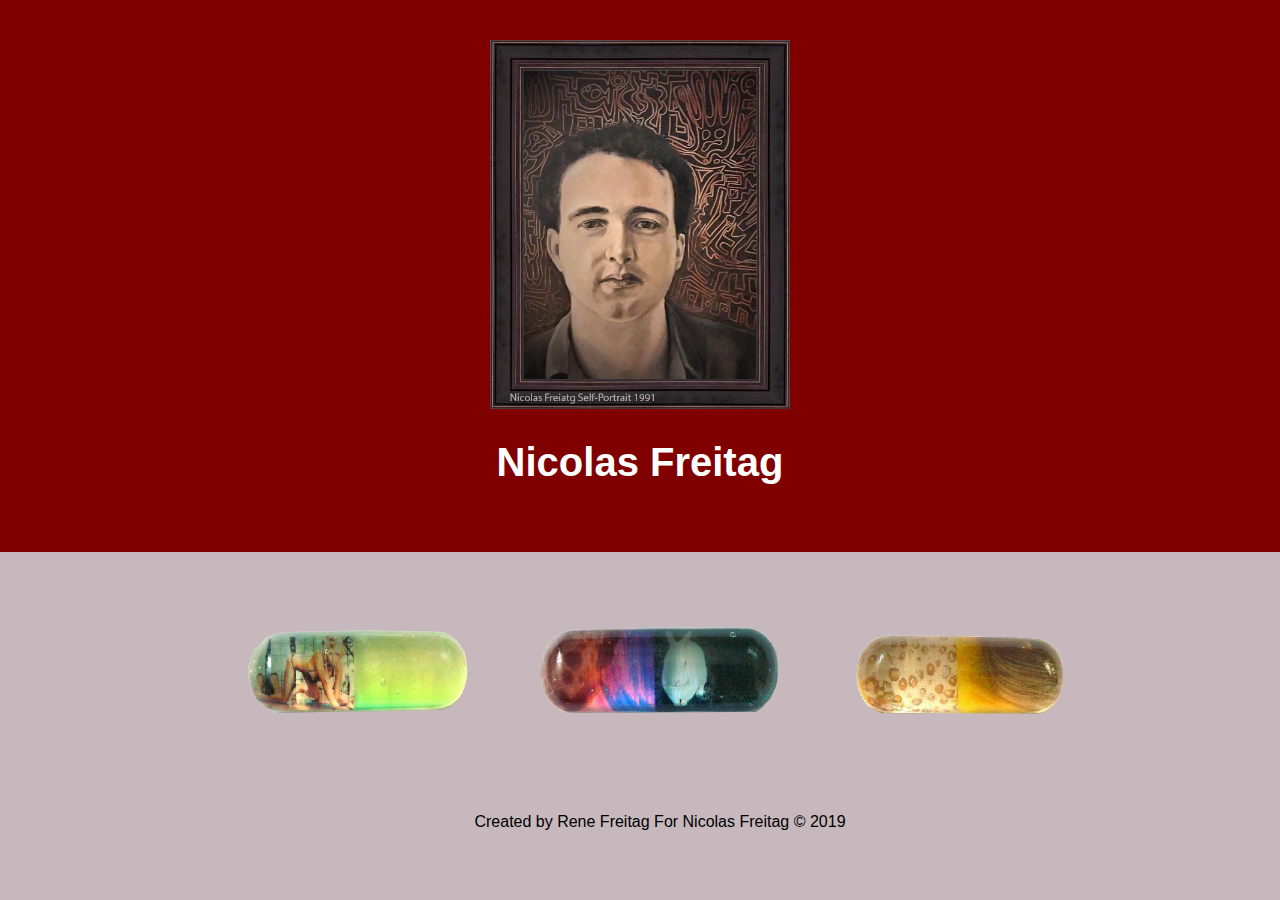
==== index.html @ 2be15ab2 "index" ====
<!DOCTYPE html>
<html>
<head>
	<title>Nicolas Freitag</title>
	<link rel="stylesheet" type="text/css" href="css/style-index.css">
</head>
<body>
	<div class="wrapper">
		<header>
			<img src="images/index/selfportrait.jpg">
			<h1>Nicolas Freitag</h1>
		</header>
		<div class="content">
			<ul>
				<li><a href="html/home.html"><img src="images/index/drop1.png"></a></li>
				<li><a href="http://www.nicolasfreitag.de/indexde.html"><img src="images/index/drop2.png"></a></li>
				<li><a href="html/home.html"><img src="images/index/drop3.png"></a></li>
			</ul>

		</div>
		<footer>
			<ul>
				<li>Created by Rene Freitag</li>
				<li>For Nicolas Freitag</li>
				<li>&copy; 2019</li>
			</ul>
		</footer>
	</div>

</body>
</html>
---- css/style-index.css ----
html, body {
	font-family: helvetica;
	margin:0;
}
header {
	background-color: #800000;
	padding: 40px;
	text-align: center;
}
header h1 {
	font-size:40px;
	color:white; 
}
header img {
	width: 300px;
}
body {
	background-color: #c6b8bc;
}
body ul li{
	display: inline-block;
}
.content {
	text-align: center;
}
footer{
	margin-top: : 40px;
	/*background-color: white;*/
	text-align: center;

}
footer ul li {
	display: inline-block;
}
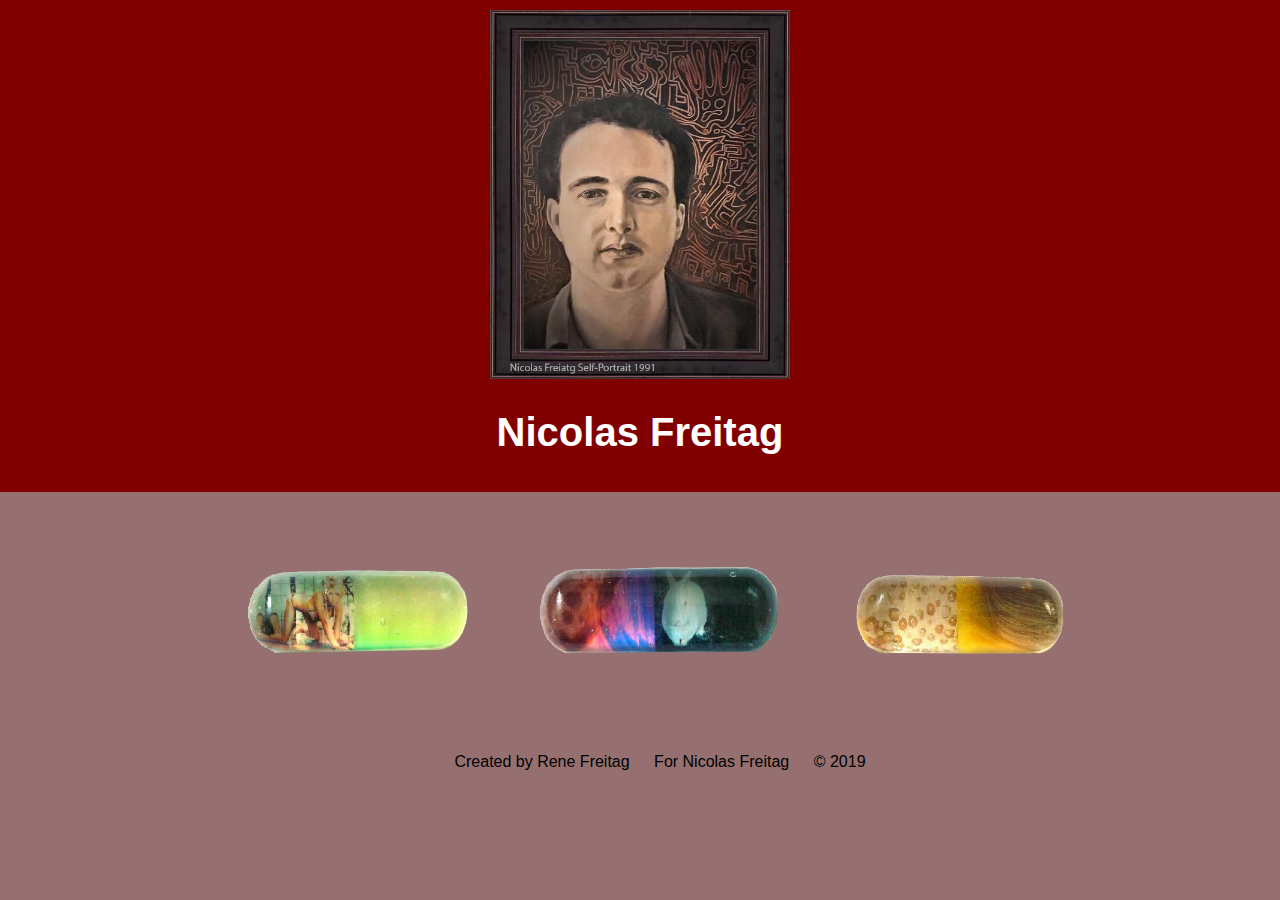
==== commit cb005ce0: "a lot of stuff" ====
--- a/index.html
+++ b/index.html
@@ -2,7 +2,9 @@
 <html>
 <head>
 	<title>Nicolas Freitag</title>
+	<link rel="shortcut icon" type="image/png" href="images/index/favicon.png">
 	<link rel="stylesheet" type="text/css" href="css/style-index.css">
+	<meta name=”viewport” content=”width=device-width, initial-scale=1″>
 </head>
 <body>
 	<div class="wrapper">
--- a/css/style-index.css
+++ b/css/style-index.css
@@ -4,7 +4,7 @@
 }
 header {
 	background-color: #800000;
-	padding: 40px;
+	padding: 10px;
 	text-align: center;
 }
 header h1 {
@@ -15,7 +15,7 @@
 	width: 300px;
 }
 body {
-	background-color: #c6b8bc;
+	background-color: #967070/*#c6b8bc*/;
 }
 body ul li{
 	display: inline-block;
@@ -31,4 +31,5 @@
 }
 footer ul li {
 	display: inline-block;
+	margin:0 10px;
 }